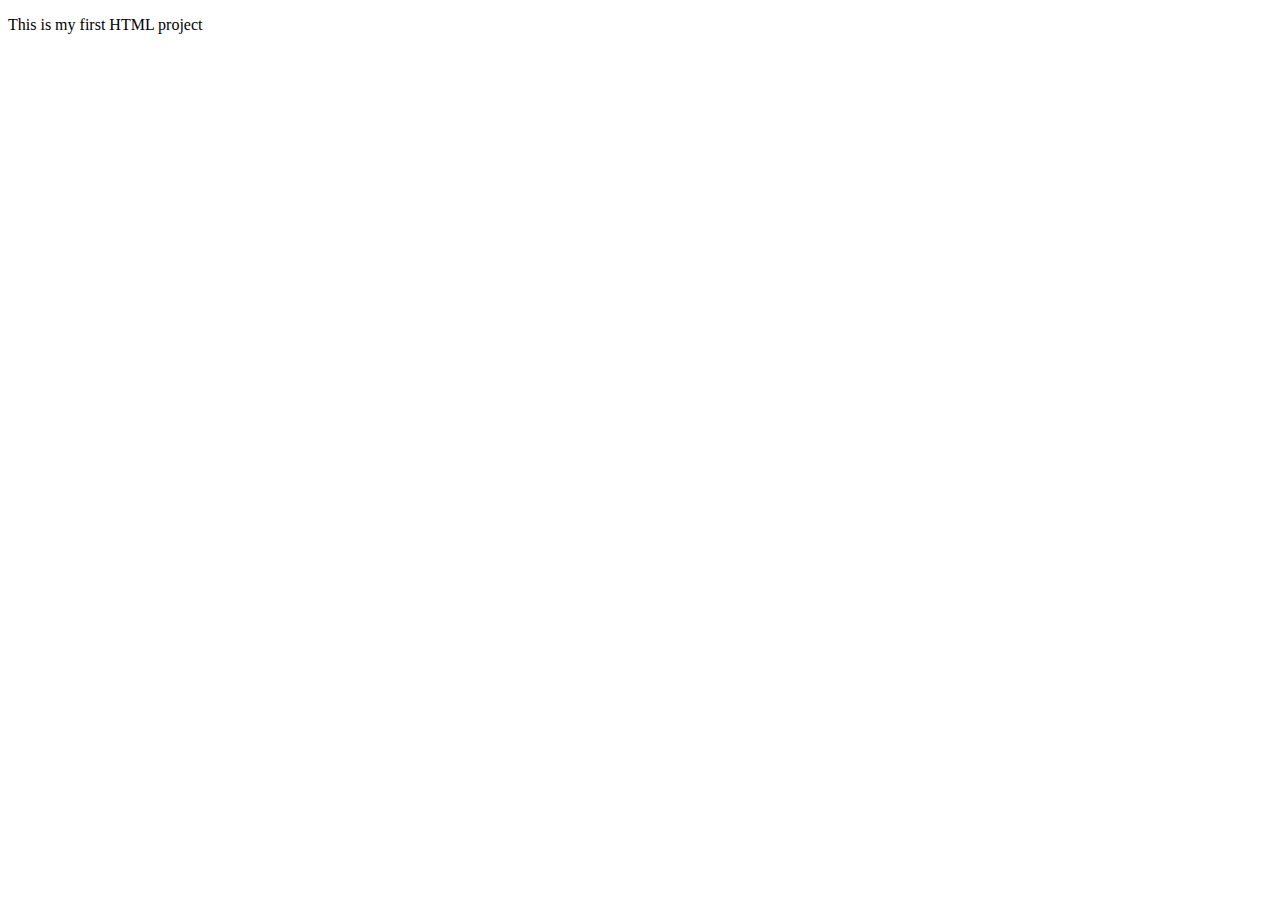
==== index.html @ 684e96a2 "updates on the index file" ====
<!DOCTYPE html>
<html lang="en">
<head>
    <meta charset="UTF-8">
    <meta http-equiv="X-UA-Compatible" content="IE=edge">
    <meta name="viewport" content="width=device-width, initial-scale=1.0">
    <title>Portfolio</title>
</head>
<body>
    <p>This is my first HTML project</p>
</body>
</html>
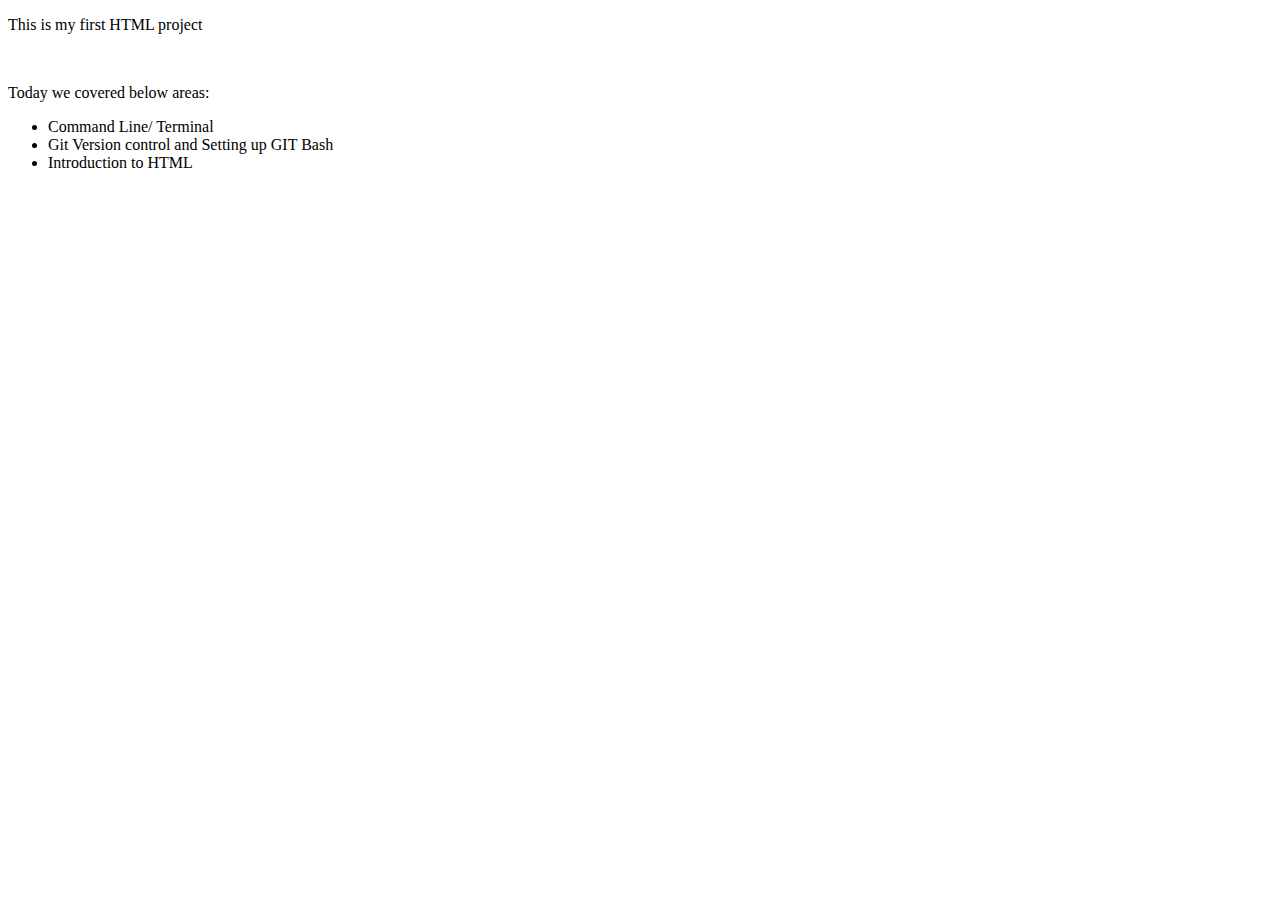
==== commit 83647f30: "adding a list to the index file" ====
--- a/index.html
+++ b/index.html
@@ -8,5 +8,12 @@
 </head>
 <body>
     <p>This is my first HTML project</p>
+    <br>
+    <p>Today we covered below areas:</p>
+    <ul>
+        <li>Command Line/ Terminal</li>
+        <li>Git Version control and Setting up GIT Bash</li>
+        <li>Introduction to HTML</li>
+    </ul>
 </body>
 </html>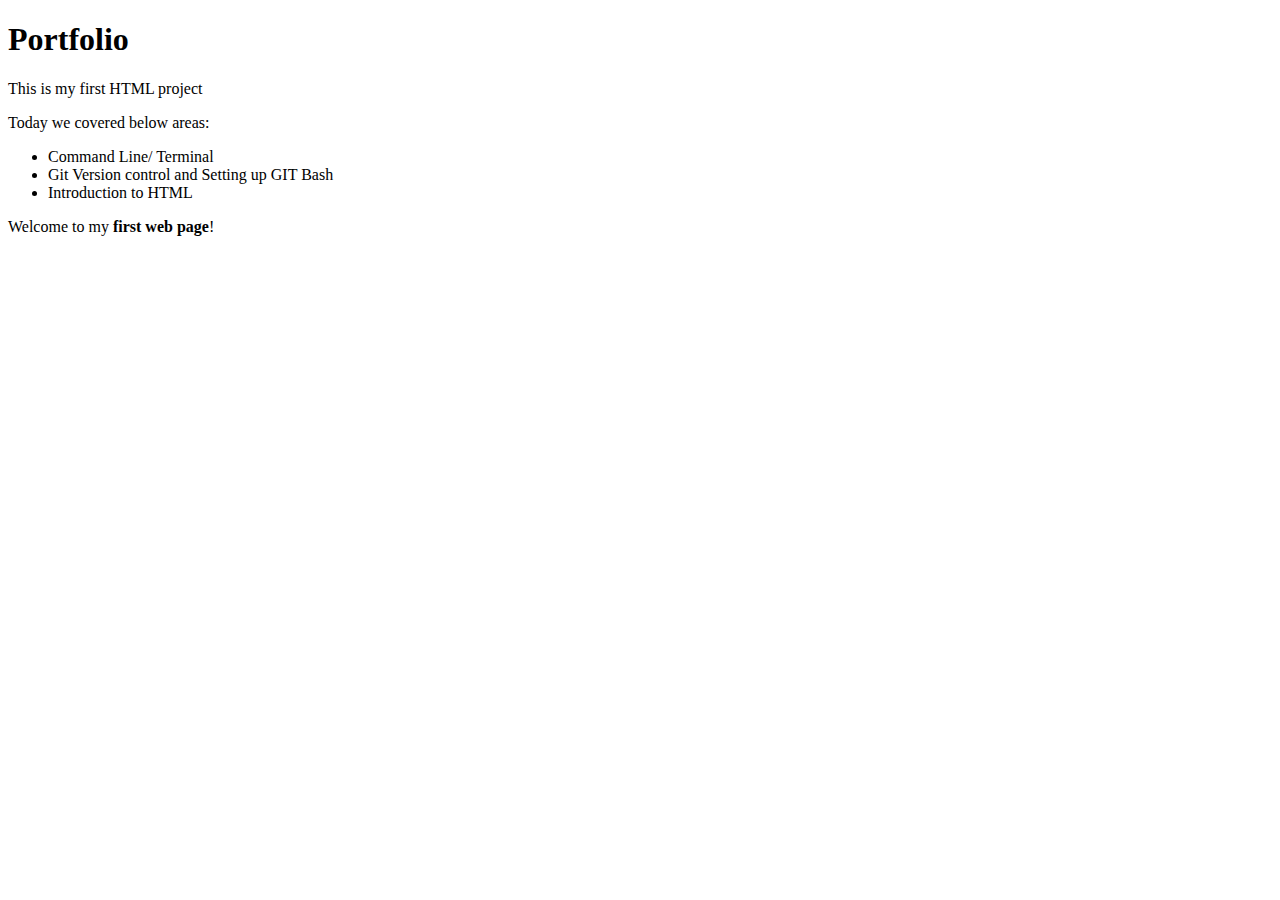
==== commit f31e3242: "adding a welcome paragraph" ====
--- a/index.html
+++ b/index.html
@@ -1,19 +1,20 @@
 <!DOCTYPE html>
 <html lang="en">
-<head>
-    <meta charset="UTF-8">
-    <meta http-equiv="X-UA-Compatible" content="IE=edge">
-    <meta name="viewport" content="width=device-width, initial-scale=1.0">
+  <head>
+    <meta charset="UTF-8" />
+    <meta http-equiv="X-UA-Compatible" content="IE=edge" />
+    <meta name="viewport" content="width=device-width, initial-scale=1.0" />
     <title>Portfolio</title>
-</head>
-<body>
+  </head>
+  <body>
+    <h1>Portfolio</h1>
     <p>This is my first HTML project</p>
-    <br>
     <p>Today we covered below areas:</p>
     <ul>
-        <li>Command Line/ Terminal</li>
-        <li>Git Version control and Setting up GIT Bash</li>
-        <li>Introduction to HTML</li>
+      <li>Command Line/ Terminal</li>
+      <li>Git Version control and Setting up GIT Bash</li>
+      <li>Introduction to HTML</li>
     </ul>
-</body>
-</html>+    <p>Welcome to my <strong>first web page</strong>!</p>
+  </body>
+</html>
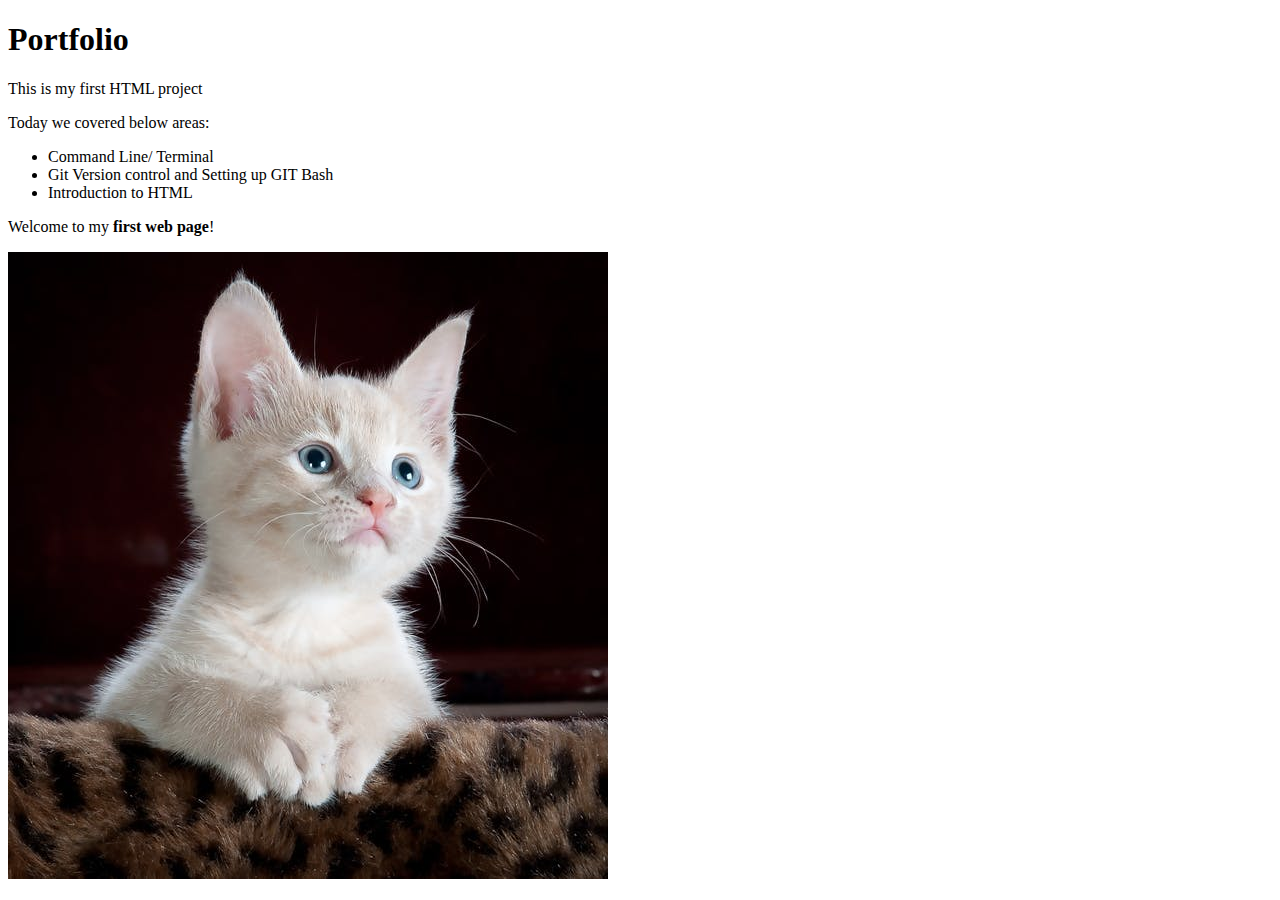
==== commit 9c644cc3: "adding an image" ====
--- a/index.html
+++ b/index.html
@@ -16,5 +16,6 @@
       <li>Introduction to HTML</li>
     </ul>
     <p>Welcome to my <strong>first web page</strong>!</p>
+    <img src="cat.jpeg" alt="photo of a cat">
   </body>
 </html>
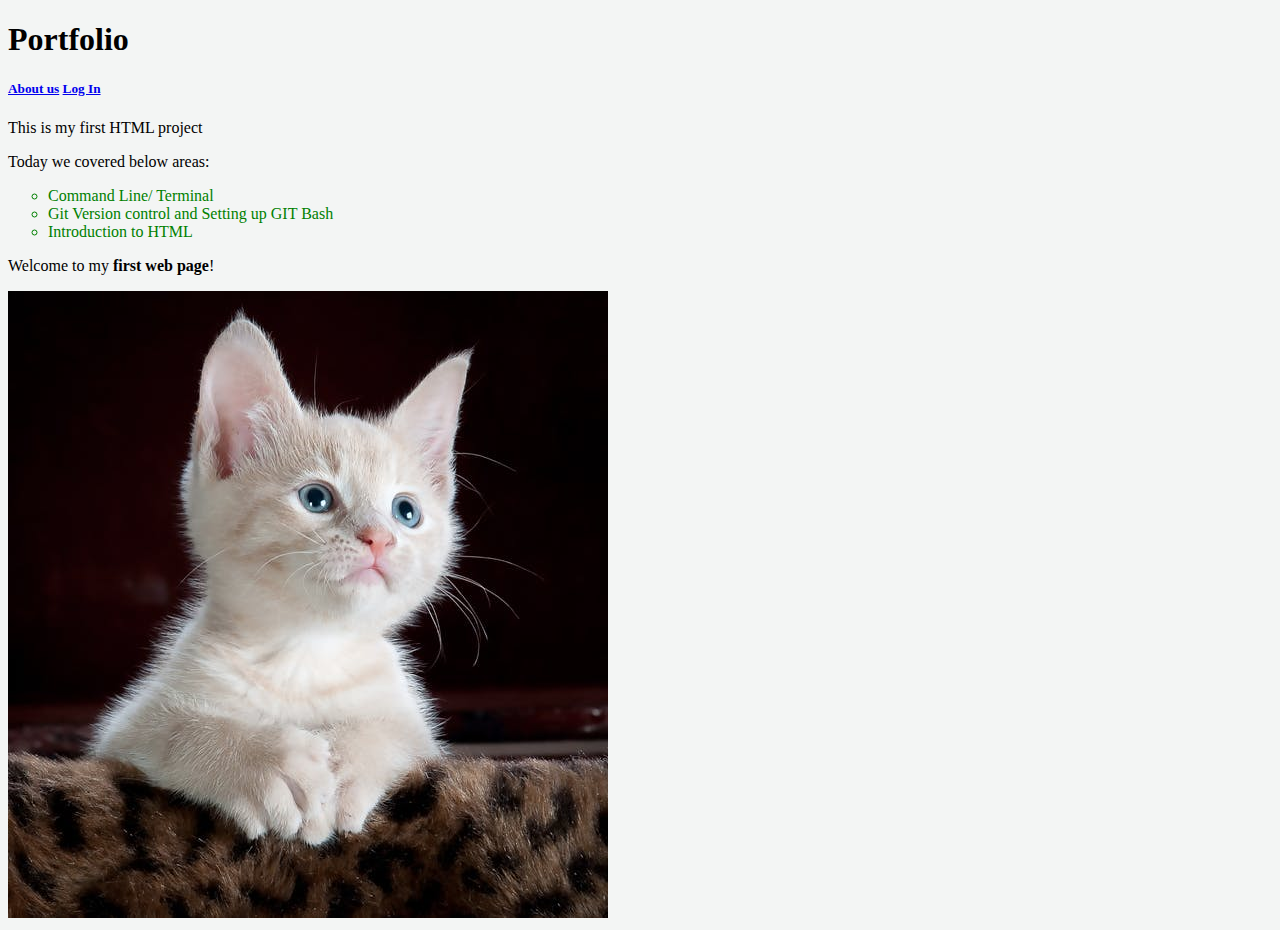
==== commit bc1bc973: "updating the site structure to include css" ====
--- a/index.html
+++ b/index.html
@@ -5,17 +5,21 @@
     <meta http-equiv="X-UA-Compatible" content="IE=edge" />
     <meta name="viewport" content="width=device-width, initial-scale=1.0" />
     <title>Portfolio</title>
+    <link rel="stylesheet" href="css/main.css" />
   </head>
   <body>
     <h1>Portfolio</h1>
+    <h5><a href="html/about.html">About us</a>  <a href="html/login.html">Log In</a></h5>
     <p>This is my first HTML project</p>
     <p>Today we covered below areas:</p>
-    <ul>
-      <li>Command Line/ Terminal</li>
+    <ul id=lu1>
+      <li >Command Line/ Terminal</li>
       <li>Git Version control and Setting up GIT Bash</li>
       <li>Introduction to HTML</li>
     </ul>
     <p>Welcome to my <strong>first web page</strong>!</p>
-    <img src="cat.jpeg" alt="photo of a cat">
+    <img src="images/cat.jpeg" alt="photo of a cat" />
+    <br />
+   
   </body>
 </html>
--- a/css/main.css
+++ b/css/main.css
@@ -0,0 +1,10 @@
+body
+ {background-color:rgb(243, 245, 244);
+
+}
+
+#lu1 {
+    list-style-type:circle;
+    color: green;
+
+}